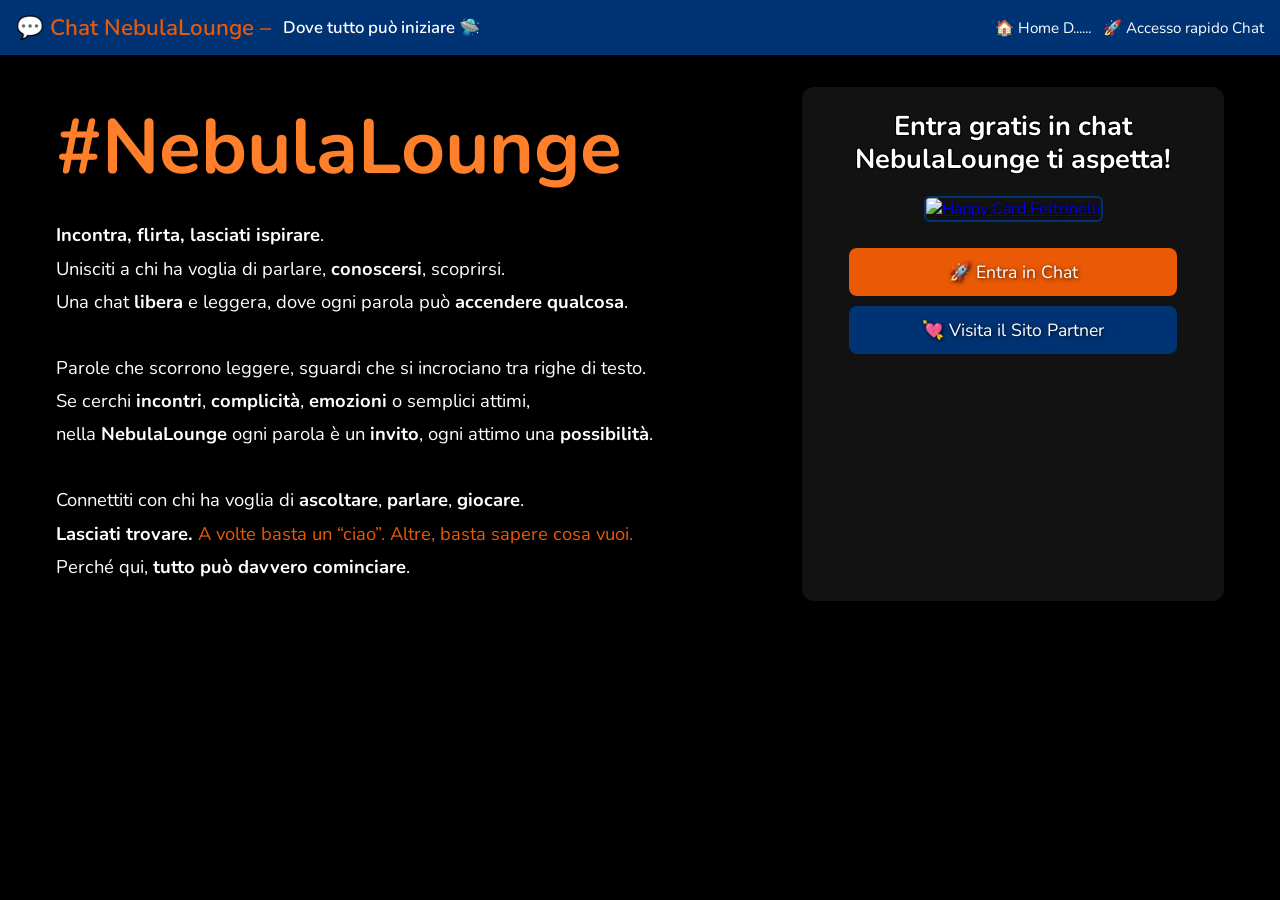
==== docs/index.html @ baee952e "Rename index.html to index.html" ====
<!DOCTYPE html>
<html lang="it">
<head>
  <meta charset="UTF-8" />
  <link href="https://fonts.googleapis.com/css2?family=Nunito&display=swap" rel="stylesheet" />
  <meta name="viewport" content="width=device-width, initial-scale=1" />
  <title>NebulaLounge – Index</title>
  <style>
    html, body {
      margin: 0;
      padding: 0;
      font-family: 'Nunito', sans-serif;
      background-color: #000;
    }

    /* MENU */
    .nav-wrapper {
      width: 100%;
      background-color: #003374;
      color: #fff;
      padding: 12px 16px;
      box-sizing: border-box;
      position: relative;
    }

    .nav-header {
      display: flex;
      align-items: center;
      justify-content: space-between;
      flex-wrap: wrap;
    }

    .nav-title {
      font-size: 1.4em;
      font-weight: 600;
      color: #ea5906;
    }

    .header-subtitle {
      font-size: 0.75em;
      color: #ffffff;
    }

    .menu-links {
      display: flex;
      gap: 16px;
    }

    .menu-links a {
      color: #ffffff;
      text-decoration: none;
      font-size: 0.95em;
    }

    .nav-toggle {
      font-size: 1.5em;
      cursor: pointer;
    }

    .nav-logo {
      width: 40px;
      height: 40px;
      border-radius: 4px;
    }

    .nav-menu {
      list-style: none;
      margin: 0;
      padding: 0;
      display: flex;
      gap: 20px;
      flex-wrap: wrap;
    }

    .nav-menu li a {
      color: #ffffff;
      text-decoration: none;
      font-size: 1em;
    }

    .desktop-only {
      display: flex;
      align-items: center;
      gap: 12px;
    }

    .mobile-only {
      display: none;
    }

    /* MOBILE STYLES */
    @media (max-width: 768px) {
      .desktop-only { display: none; }

      .mobile-only {
        display: flex;
        align-items: center;
        justify-content: space-between;
        width: 100%;
        gap: 12px;
      }

      .nav-title {
        font-size: 1.2em;
        text-align: center;
        flex-grow: 1;
        color: #ffffff;
      }

      .nav-logo {
        width: 36px;
        height: 36px;
      }

      .nav-menu {
        position: absolute;
        top: 60px;
        left: 0;
        width: 200px;
        background-color: #ffffff;
        border: 2px solid #003374;
        border-radius: 0 8px 8px 0;
        box-shadow: 0 4px 12px rgba(0,0,0,0.3);
        padding: 4px 0;
        flex-direction: column;
        gap: 4px;
        display: none;
        z-index: 999;
        align-items: flex-start;
      }

      body.menu-open .nav-menu { display: flex; }

      .nav-menu li a {
        display: block;
        font-size: 1em;
        color: #003374;
        text-decoration: none;
        padding: 4px 6px;
        border-radius: 6px;
        background-color: transparent;
        width: 100%;
        box-sizing: border-box;
      }

      .nav-menu li a:hover {
        background-color: #ea5906;
        color: #ffffff;
      }

      .main-container {
        flex-direction: column;
        padding-bottom: 80px;
      }

      .content-wrapper {
        flex-direction: column;
        padding: 16px 8px;
      }

      .main-left,
      .main-right {
        padding-left: 8px;
        padding-right: 8px;
      }

      .main-left {
        margin-top: 8px;
      }

      .main-right {
        width: 100%;
        max-width: 360px;
        margin: 0 auto;
        padding: 24px 16px;
      }

      .main-right a.button {
        font-size: 1rem;
        height: 44px;
        line-height: 44px;
      }
    }

    /* CONTENUTO GRAFICO */
    .main-container {
      width: 100%;
      display: flex;
      justify-content: center;
      background: url('https://www.indelibile.it/wp-content/uploads/2025/06/063fce2d-0d25-443c-912c-f579bdb246dd-1024x576.png') center center / cover no-repeat fixed;
      box-sizing: border-box;
    }

    .content-wrapper {
      width: 100%;
      max-width: 1200px;
      padding: 32px 16px;
      display: flex;
      flex-wrap: wrap;
      justify-content: space-between;
      gap: 32px;
      box-sizing: border-box;
    }

    .main-left {
      flex: 1 1 60%;
      color: #ffffff;
      font-family: 'Nunito', sans-serif;
      text-shadow: 1px 1px 4px rgba(0,0,0,0.8);
    }

   .main-left h2 {
  font-size: clamp(2.5rem, 6vw, 80px);
  color: #ff7f2a;
  margin-top: 8px;
  margin-bottom: 12px;
  text-shadow:
    -1px -1px 0 #000,
     1px -1px 0 #000,
    -1px  1px 0 #000,
     1px  1px 0 #000;
}
    .main-left p {
  font-size: 1.15rem;
  line-height: 1.8;
  text-shadow:
    -1px -1px 0 #000,
     1px -1px 0 #000,
    -1px  1px 0 #000,
     1px  1px 0 #000;
}   
    .main-right {
      flex: 1 1 35%;
      background-color: rgba(255,255,255,0.07);
      border-radius: 12px;
      box-shadow: 0 0 12px rgba(0,0,0,0.3);
      text-align: center;
      backdrop-filter: blur(6px);
      padding: 24px 16px;
      box-sizing: border-box;
      color: #ffffff;
      font-family: 'Nunito', sans-serif;
      text-shadow: 1px 1px 4px rgba(0,0,0,0.8);
    }

   .main-right-title {
  font-size: 1.7em;
  font-weight: 700;
  line-height: 1.2;
  margin-bottom: 20px;
  padding: 0 8px;
  text-shadow:
    -1px -1px 0 #000,
     1px -1px 0 #000,
    -1px  1px 0 #000,
     1px  1px 0 #000;
}

    .main-right img {
      border-radius: 6px;
      border: 2px solid #003374;
      margin-bottom: 16px;
      max-width: 100%;
      height: auto;
    }

    .main-right a.button {
      display: block;
      text-align: center;
      height: 48px;
      line-height: 48px;
      padding: 0 14px;
      margin: 10px auto;
      font-size: 1.1em;
      max-width: 300px;
      border-radius: 8px;
      color: #ffffff;
      text-decoration: none;
      transition: background-color 0.3s ease, color 0.3s ease;
    }

  .button-orange,
.button-blue {
  display: block;
  text-align: center;
  height: 48px;
  line-height: 48px;
  padding: 0 14px;
  margin: 10px auto;
  font-size: 1.1em;
  max-width: 300px;
  border-radius: 8px;
  text-decoration: none;
  transition: background-color 0.3s ease, color 0.3s ease;
  border: none;
  outline: none;
}

.button-orange {
  background-color: #ea5906;
  color: #ffffff;
}

.button-orange:hover,
.button-orange:focus {
  background-color: #003374;
  color: #ea5906;
}

.button-orange:active {
  filter: brightness(1.1);
}

.button-blue {
  background-color: #003374;
  color: #ffffff;
}

.button-blue:hover,
.button-blue:focus {
  background-color: #ea5906;
  color: #003374;
}

.button-blue:active {
  filter: brightness(1.1);
}

</style>
</head>
<body>

  <!-- MENU -->
  <header class="nav-wrapper">
    <div class="nav-header">
      <div class="nav-title desktop-only">💬 Chat NebulaLounge – <span class="header-subtitle">Dove tutto può iniziare 🛸</span></div>
      <div class="menu-links desktop-only">
        <a href="https://www.indelibile.it">🏠 Home D......</a>
        <a href="index.html">🚀 Accesso rapido Chat</a>
      </div>

      <!-- Mobile -->
      <div class="mobile-only">
        <div class="nav-toggle" onclick="document.body.classList.toggle('menu-open')">☰</div>
        <span class="nav-title">Chat NebulaLounge</span>
        <img src="https://www.indelibile.it/wp-content/uploads/2025/06/Logo-60x60-1.gif" alt="Logo Nebula" class="nav-logo" />
      </div>
    </div>

    <ul class="nav-menu mobile-only">
      <li><a href="https://www.indelibile.it">🏠 Home ......</a></li>
      <li><a href="entra.html">🚀 Accesso rapido Chat</a></li>
    </ul>
  </header>

  <!-- CONTENUTO PRINCIPALE -->
  <div class="main-container">
    <div class="content-wrapper">

      <!-- TESTO A SINISTRA -->
      <div class="main-left">
        <h2>#NebulaLounge</h2>
        <p><strong>Incontra, flirta, lasciati ispirare</strong>.<br>
          Unisciti a chi ha voglia di parlare, <strong>conoscersi</strong>, scoprirsi.<br>
          Una chat <strong>libera</strong> e leggera, dove ogni parola può <strong>accendere qualcosa</strong>.<br><br>
          Parole che scorrono leggere, sguardi che si incrociano tra righe di testo.<br>
          Se cerchi <strong>incontri</strong>, <strong>complicità</strong>, <strong>emozioni</strong> o semplici attimi,<br>
          nella <strong>NebulaLounge</strong> ogni parola è un <strong>invito</strong>, ogni attimo una <strong>possibilità</strong>.<br><br>
          Connettiti con chi ha voglia di <strong>ascoltare</strong>, <strong>parlare</strong>, <strong>giocare</strong>.<br>
          <strong>Lasciati trovare.</strong> <span style="color:#ea5906;">A volte basta un “ciao”. Altre, basta sapere cosa vuoi.</span><br>
          Perché qui, <strong>tutto può davvero cominciare</strong>.
        </p>
      </div>

      <!-- BOX A DESTRA -->
      <div class="main-right">
        <div class="main-right-title">
          Entra gratis in chat<br><strong>NebulaLounge ti aspetta!</strong>
        </div>

        <a href="https://tc.tradetracker.net/?c=18031&m=2469548&a=432856&r=&u=" target="_blank" rel="sponsored nofollow">
          <img src="https://ti.tradetracker.net/?c=18031&m=2469548&a=432856&r=&t=html" alt="Happy Card Feltrinelli" />
        </a>

        <a class="button button-orange" href="entra.html">🚀 Entra in Chat</a>
        <a class="button button-blue" href="https://rumble.com/account/content?type=all">💘 Visita il Sito Partner</a>
      </div>

    </div>
  </div>

  <!-- FOOTER -->
  <footer>
    Copyright © 2025 – Tema WordPress sviluppato da Creative Themes
  </footer>

  <!-- SCRIPT MENU MOBILE -->
  <script>
    document.addEventListener('click', function(e) {
      const menu = document.querySelector('.nav-menu');
      const toggle = document.querySelector('.nav-toggle');
      if (document.body.classList.contains('menu-open') &&
          !menu.contains(e.target) &&
          !toggle.contains(e.target)) {
        document.body.classList.remove('menu-open');
      }
    });

</body>
</html>
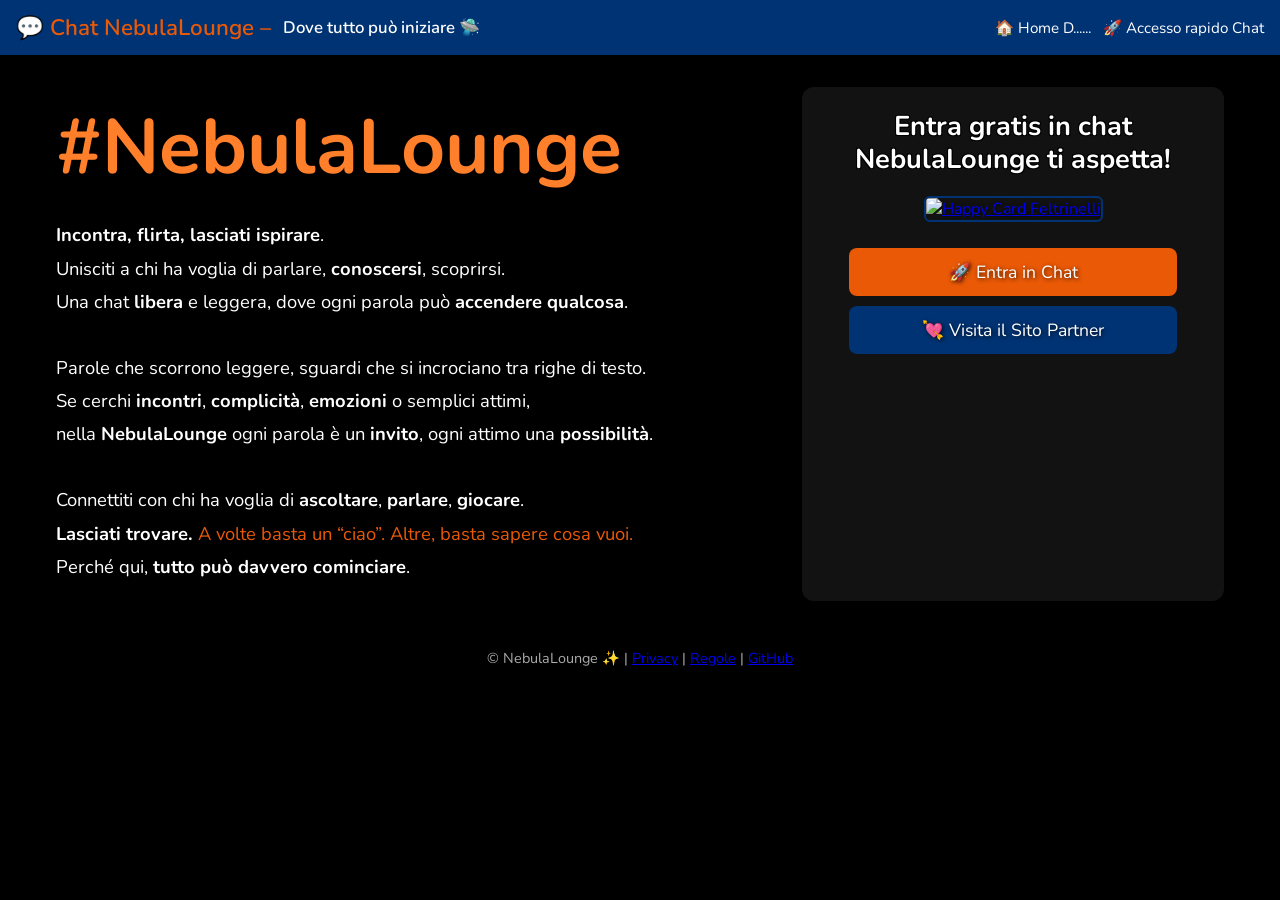
==== commit 77d1bc12: "Update index.html" ====
--- a/docs/index.html
+++ b/docs/index.html
@@ -390,9 +390,11 @@
   </div>
 
   <!-- FOOTER -->
-  <footer>
-    Copyright © 2025 – Tema WordPress sviluppato da Creative Themes
-  </footer>
+ <footer style="text-align:center; padding:1em; font-size:0.9em; color:#aaa;">
+  © NebulaLounge ✨ | <a href="privacybee/index.html">Privacy</a> | <a href="disclaimer.html">Regole</a> | <a href="https://github.com/NebulaLounge/nebula-chat" target="_blank">GitHub</a>
+</footer>
+
+
 
   <!-- SCRIPT MENU MOBILE -->
   <script>
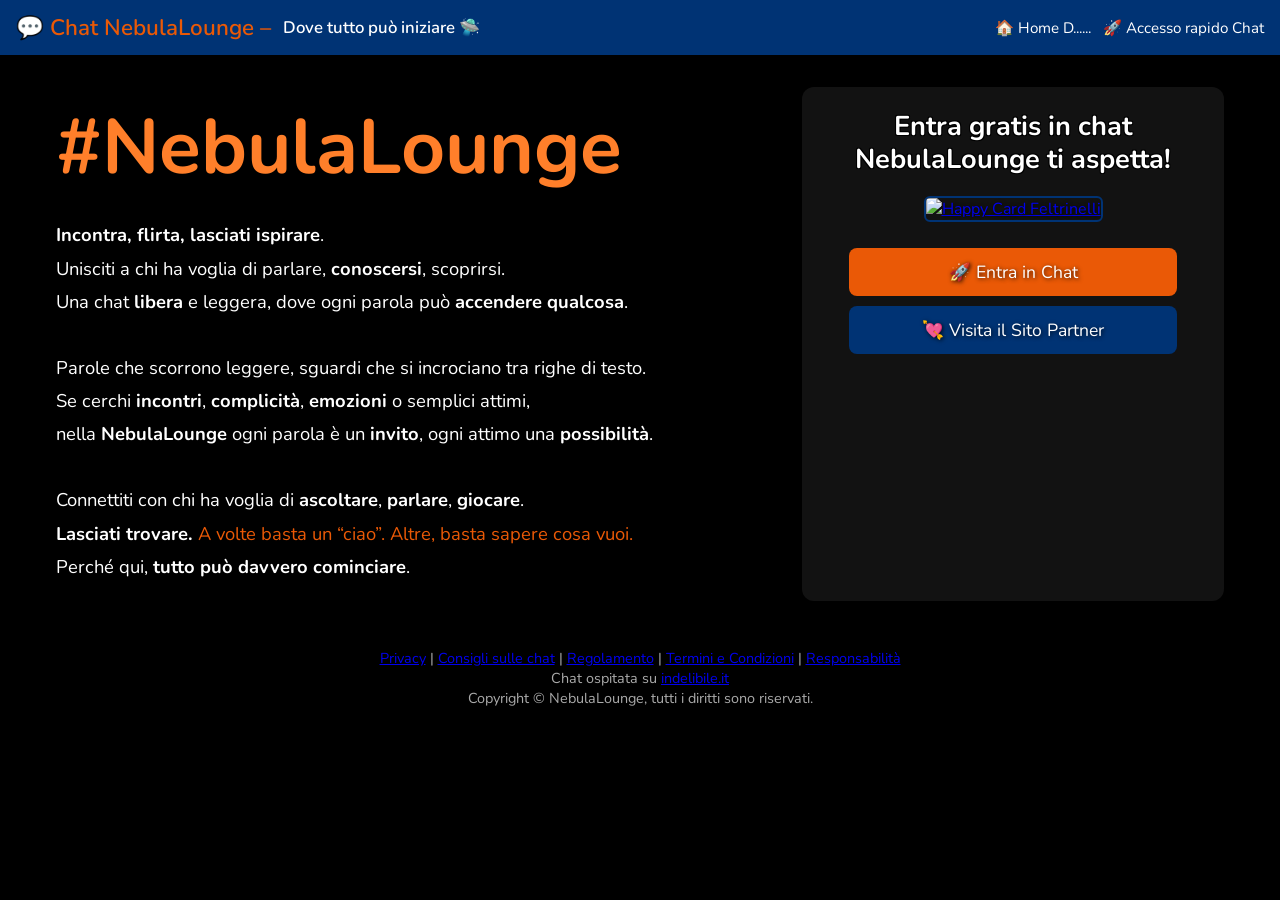
==== commit 8d5b7dcc: "Update index.html" ====
--- a/docs/index.html
+++ b/docs/index.html
@@ -391,8 +391,16 @@
 
   <!-- FOOTER -->
  <footer style="text-align:center; padding:1em; font-size:0.9em; color:#aaa;">
-  © NebulaLounge ✨ | <a href="privacybee/index.html">Privacy</a> | <a href="disclaimer.html">Regole</a> | <a href="https://github.com/NebulaLounge/nebula-chat" target="_blank">GitHub</a>
+  <a href="privacybee/index.html">Privacy</a> |
+  <a href="disclaimer.html">Consigli sulle chat</a> |
+  <a href="regolamento.html">Regolamento</a> |
+  <a href="termini.html">Termini e Condizioni</a> |
+  <a href="responsabilita.html">Responsabilità</a><br>
+  Chat ospitata su <a href="https://indelibile.it" target="_blank">indelibile.it</a><br>
+  Copyright © NebulaLounge, tutti i diritti sono riservati.
 </footer>
+
+
 
 
 
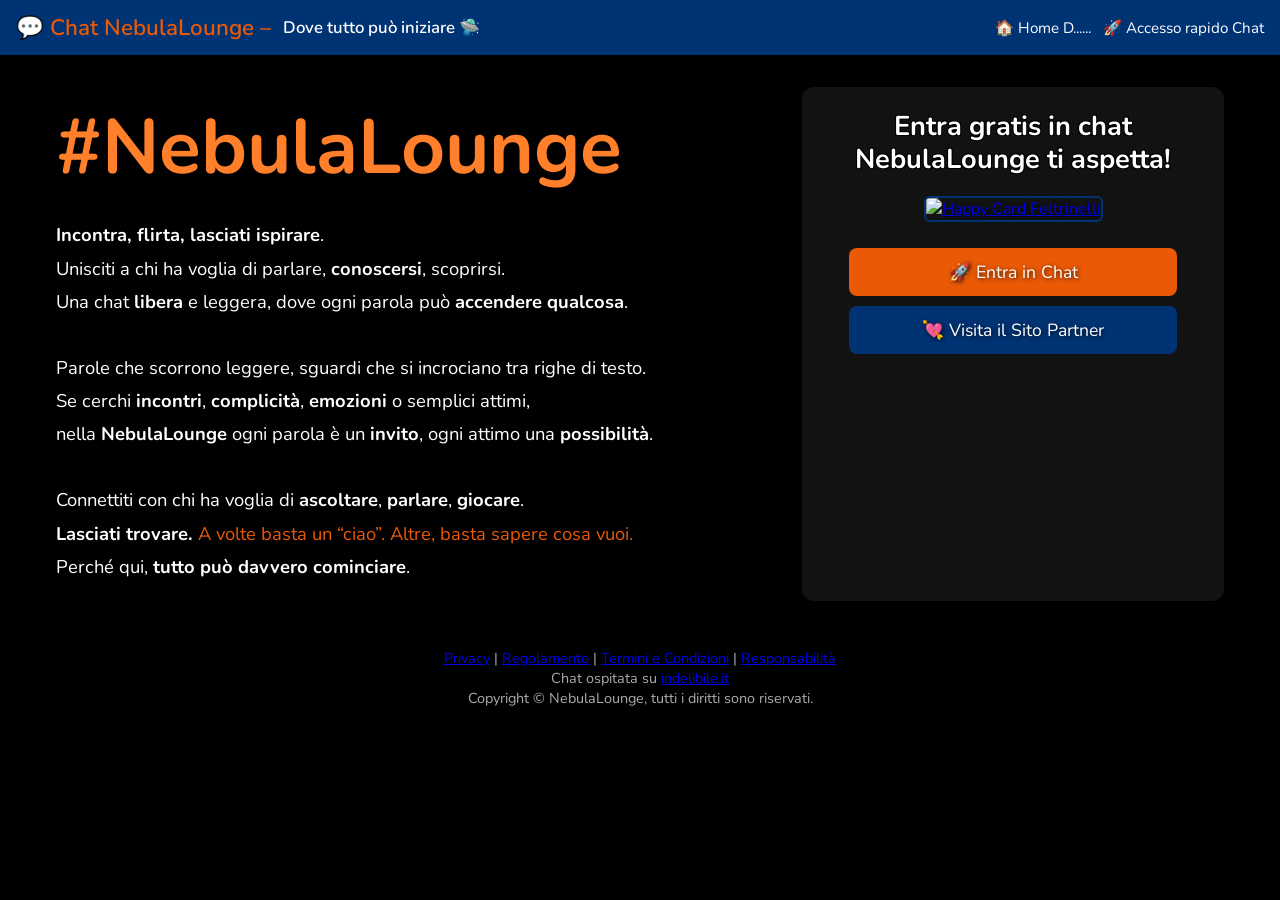
==== commit e3132047: "Update index.html" ====
--- a/docs/index.html
+++ b/docs/index.html
@@ -391,18 +391,13 @@
 
   <!-- FOOTER -->
  <footer style="text-align:center; padding:1em; font-size:0.9em; color:#aaa;">
-  <a href="privacybee/index.html">Privacy</a> |
-  <a href="disclaimer.html">Consigli sulle chat</a> |
-  <a href="regolamento.html">Regolamento</a> |
-  <a href="termini.html">Termini e Condizioni</a> |
-  <a href="responsabilita.html">Responsabilità</a><br>
+  <a href="legal/privacy.html">Privacy</a> |
+  <a href="legal/regolamento.html">Regolamento</a> |
+  <a href="legal/termini.html">Termini e Condizioni</a> |
+  <a href="legal/responsabilita.html">Responsabilità</a><br>
   Chat ospitata su <a href="https://indelibile.it" target="_blank">indelibile.it</a><br>
   Copyright © NebulaLounge, tutti i diritti sono riservati.
 </footer>
-
-
-
-
 
   <!-- SCRIPT MENU MOBILE -->
   <script>
